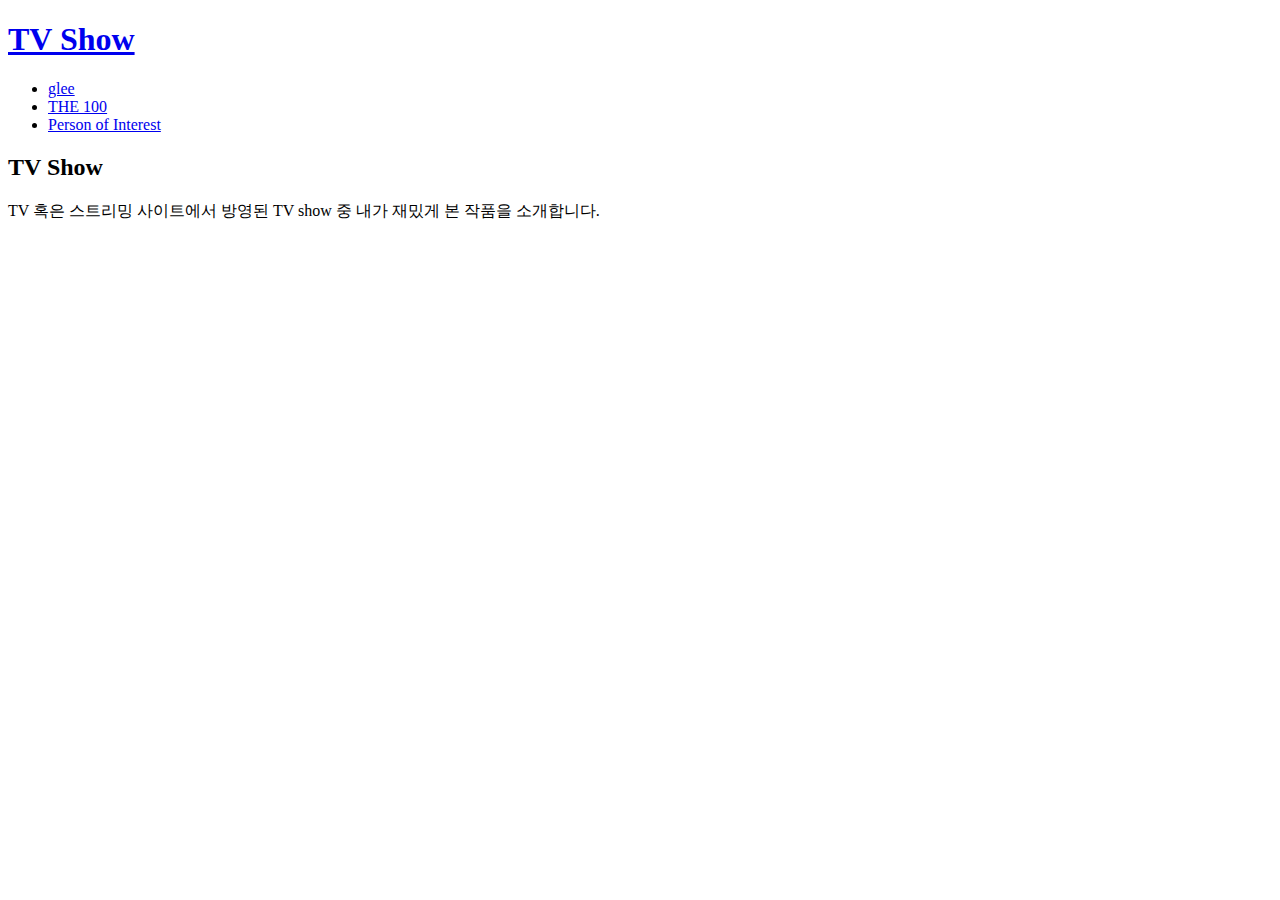
==== index.html @ 82d4baa9 "first version" ====
<!doctype html>
<html>
<head>
    <title>MY LIST</title>
    <meta charset="utf-8">
</head>

<body>
    <h1><a href="index.html">TV Show</a></h1>
    <ul>
        <li><a href="1.html">glee</a></li>
        <li><a href="2.html">THE 100</a></li>
        <li><a href="3.html">Person of Interest</a></li>
    </ul>
    <h2>TV Show</h2>
    <p>TV 혹은 스트리밍 사이트에서 방영된 TV show 중 내가 재밌게 본 작품을 소개합니다.</p>
</body>
</html>
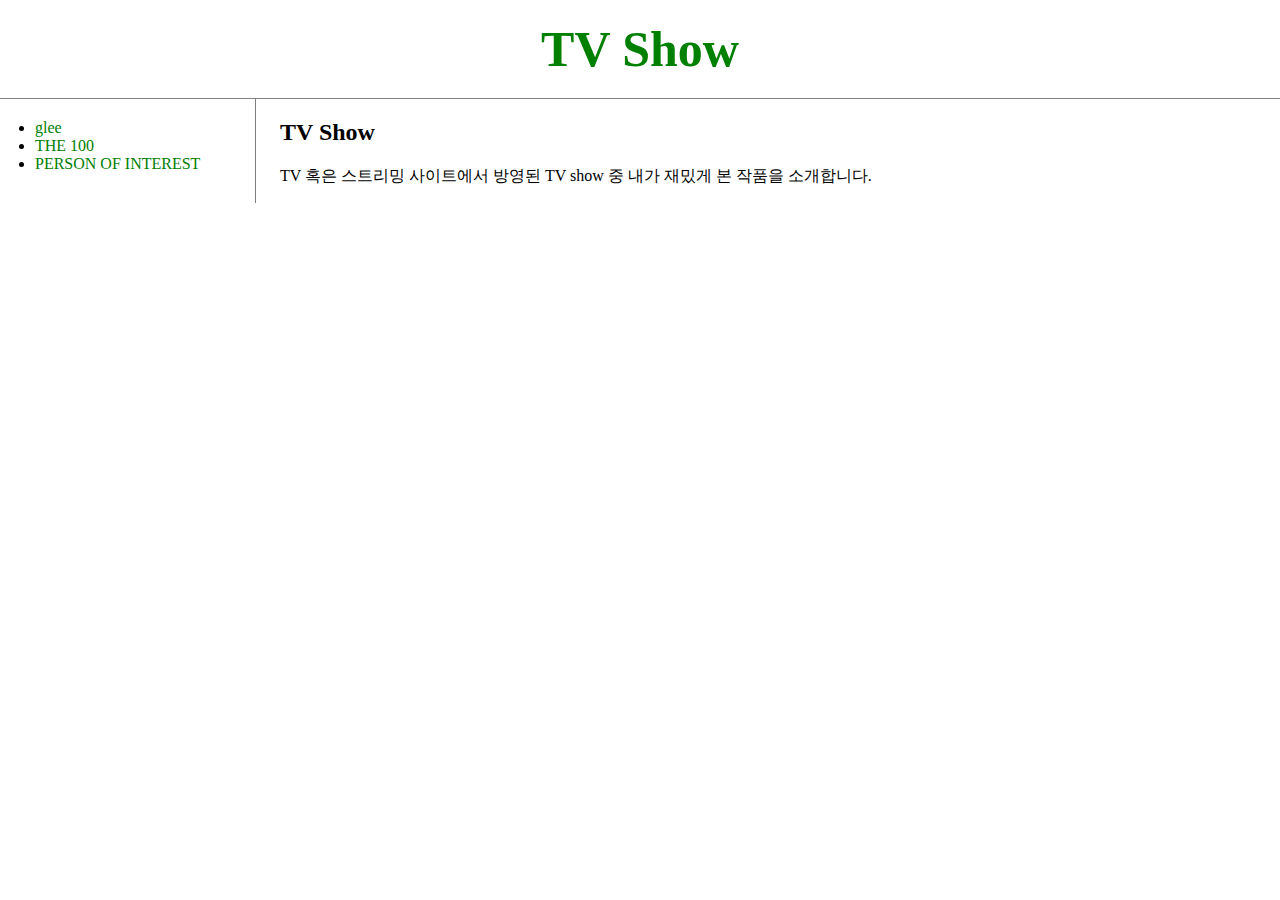
==== commit 013bd041: "Add files via upload" ====
--- a/index.html
+++ b/index.html
@@ -3,16 +3,20 @@
 <head>
     <title>MY LIST</title>
     <meta charset="utf-8">
+    <link rel="stylesheet" href="style.css">
 </head>
-
 <body>
     <h1><a href="index.html">TV Show</a></h1>
-    <ul>
-        <li><a href="1.html">glee</a></li>
-        <li><a href="2.html">THE 100</a></li>
-        <li><a href="3.html">Person of Interest</a></li>
-    </ul>
-    <h2>TV Show</h2>
-    <p>TV 혹은 스트리밍 사이트에서 방영된 TV show 중 내가 재밌게 본 작품을 소개합니다.</p>
-</body>
+    <div id="grid">
+        <ul>
+            <li><a href="1.html">glee</a></li>
+            <li><a href="2.html">THE 100</a></li>
+            <li><a href="3.html">PERSON OF INTEREST</a></li>
+        </ul>
+        <div id="article">
+            <h2>TV Show</h2>
+            <p>TV 혹은 스트리밍 사이트에서 방영된 TV show 중 내가 재밌게 본 작품을 소개합니다.</p>
+        </div>
+    </div>
+   </body>
 </html>--- a/style.css
+++ b/style.css
@@ -0,0 +1,46 @@
+body{
+    margin:0;
+}
+a {
+    color:green;
+    text-decoration:none;
+}
+h1 {
+    font-size:50px;
+    text-align:center;
+    border-bottom:1px solid gray;
+    margin:0;
+    padding:20px;
+}
+img{
+    width:500px;
+}
+#grid ul{
+    border-right:1px solid gray;
+    width:200px;
+    margin:0;
+    padding:20px;
+    padding-left:35px;
+}
+#grid{
+    display:grid;
+    grid-template-columns: 255px 1fr;
+}
+#grid #article{
+    padding-left:25px;
+    padding-right:25px;
+}
+@media(max-width:800px){
+    #grid{
+        display:block;
+    }
+    #grid ul{
+        border-right:none;
+    }
+    h1{
+        border-bottom:none;
+    }
+    img{
+        max-width:100%;
+    }
+}